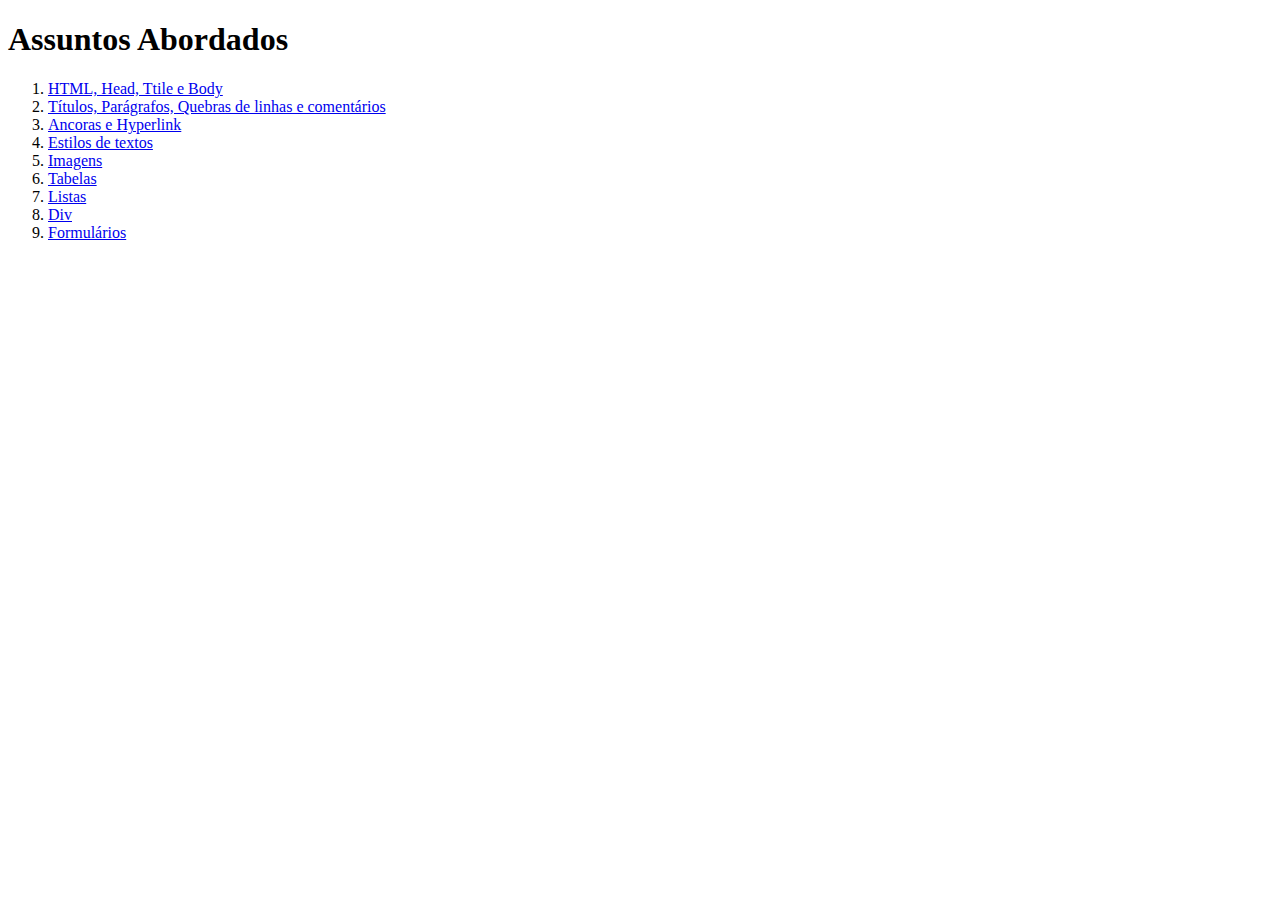
==== Aulas HTML/index.html @ 17966690 "HTML Project" ====
<!DOCTYPE html>
<html lang="pt-BR">
<head>
    <meta charset="UTF-8">
    <meta http-equiv="X-UA-Compatible" content="IE=edge">
    <meta name="viewport" content="width=device-width, initial-scale=1.0">
    <title>Web Academy</title>
</head>
<body>
    <h1>Assuntos Abordados</h1>
    <ol>
        <li><a href="html.html">HTML, Head, Ttile e Body</a></li>
        <li><a href="titulos.html">Títulos, Parágrafos, Quebras de linhas e comentários</a></li>
        <li><a href="hyperlink.html">Ancoras e Hyperlink</a></li>
        <li><a href="estilos.html">Estilos de textos</a></li>
        <li><a href="imagens.html">Imagens</a></li>
        <li><a href="tabelas.html">Tabelas</a></li>
        <li><a href="listas.html">Listas</a></li>
        <li><a href="HTML.html">Div</a></li>
        <li><a href="form.html">Formulários</a></li>
        
    </ol>
</body>
</html>
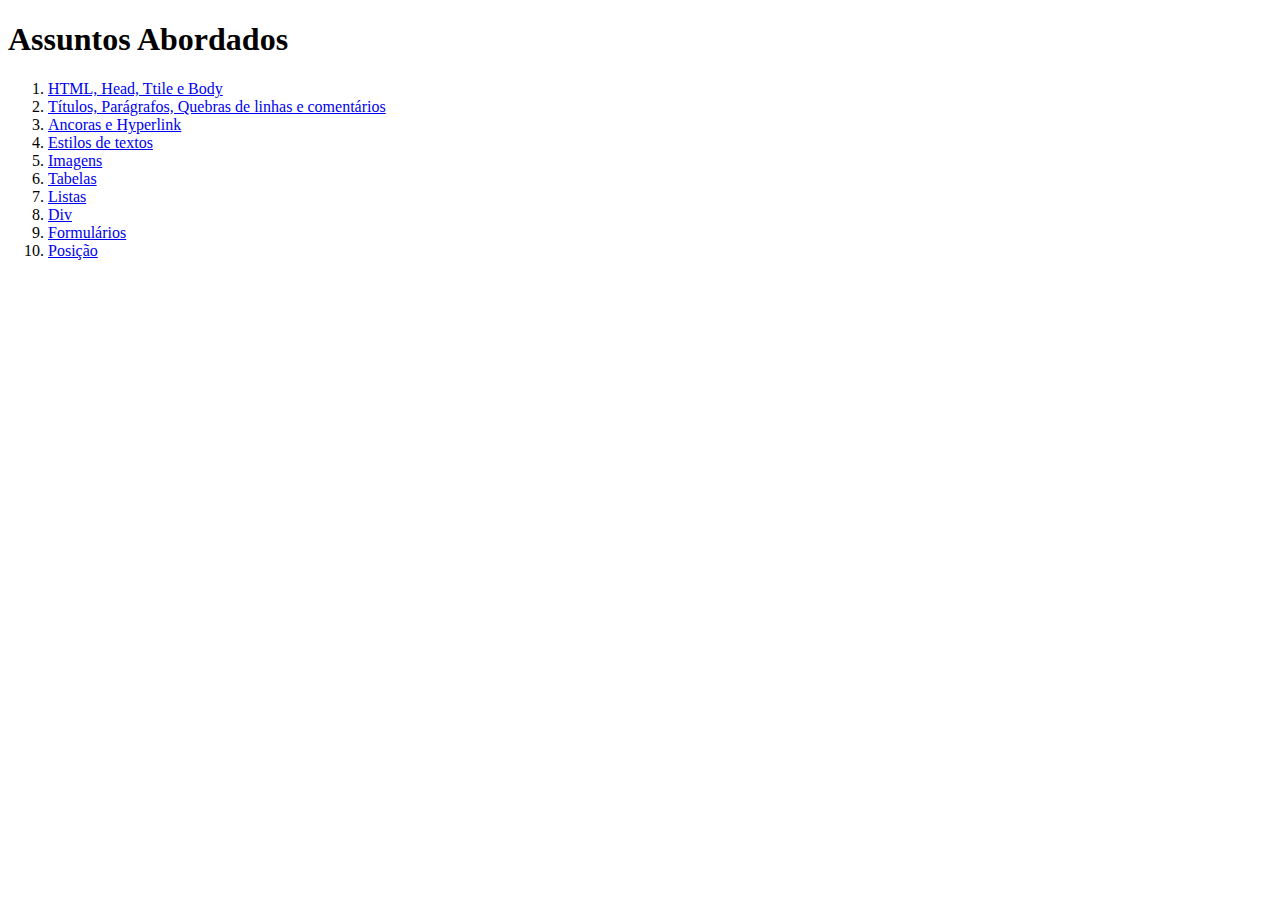
==== commit 9ad692b0: "css" ====
--- a/Aulas HTML/index.html
+++ b/Aulas HTML/index.html
@@ -18,6 +18,7 @@
         <li><a href="listas.html">Listas</a></li>
         <li><a href="HTML.html">Div</a></li>
         <li><a href="form.html">Formulários</a></li>
+        <li><a href="position.html">Posição</a></li>
         
     </ol>
 </body>
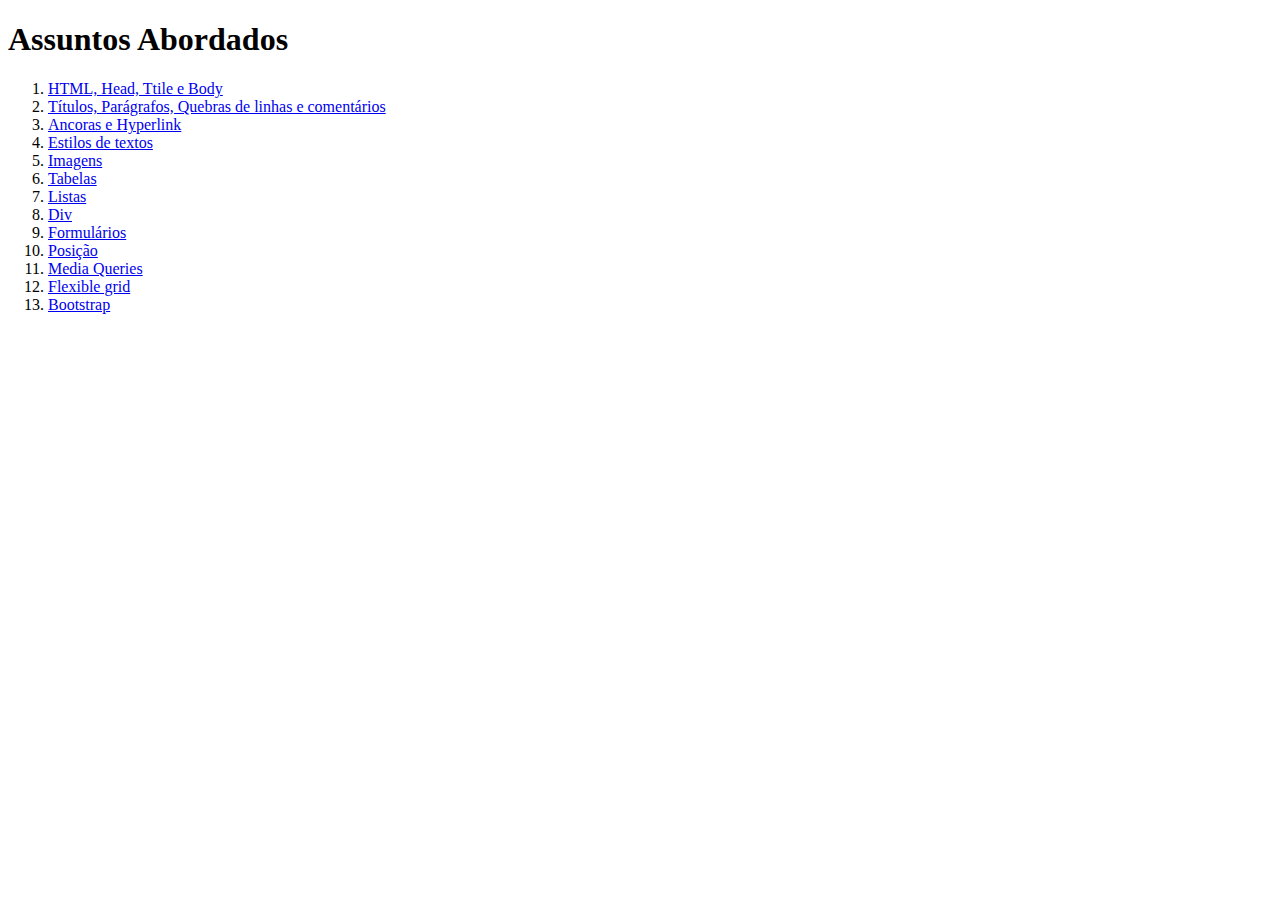
==== commit 58f81589: "bootstrap e responsivel" ====
--- a/Aulas HTML/index.html
+++ b/Aulas HTML/index.html
@@ -19,6 +19,9 @@
         <li><a href="HTML.html">Div</a></li>
         <li><a href="form.html">Formulários</a></li>
         <li><a href="position.html">Posição</a></li>
+        <li><a href="media-queries.html">Media Queries</a></li>
+        <li><a href="flexible-grid.html">Flexible grid</a></li>
+        <li><a href="bootstrap.html">Bootstrap</a></li>
         
     </ol>
 </body>
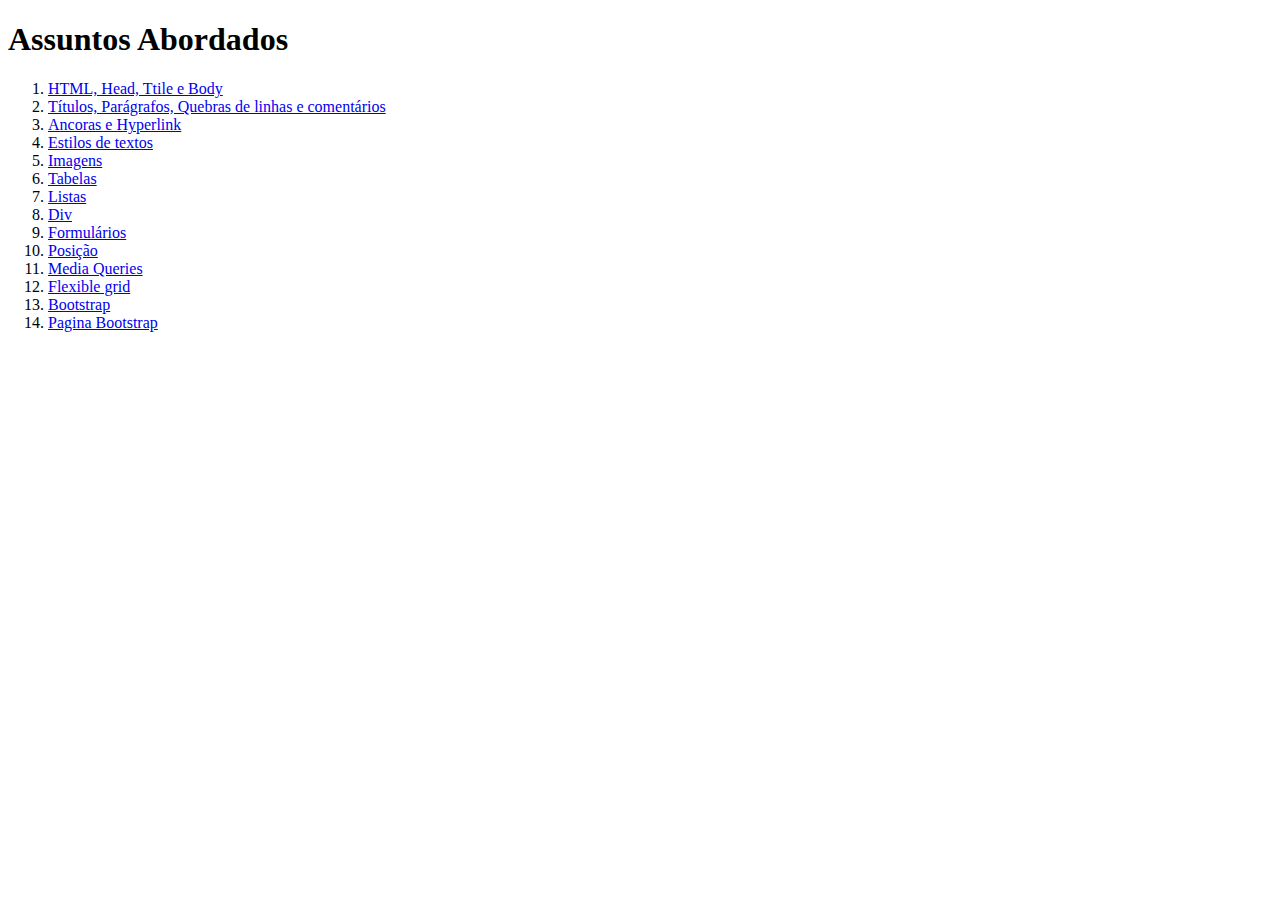
==== commit 8f0b2888: "booststrap primeira pag" ====
--- a/Aulas HTML/index.html
+++ b/Aulas HTML/index.html
@@ -22,6 +22,7 @@
         <li><a href="media-queries.html">Media Queries</a></li>
         <li><a href="flexible-grid.html">Flexible grid</a></li>
         <li><a href="bootstrap.html">Bootstrap</a></li>
+        <li><a href="index_bootstrap.html">Pagina Bootstrap</a></li>
         
     </ol>
 </body>
